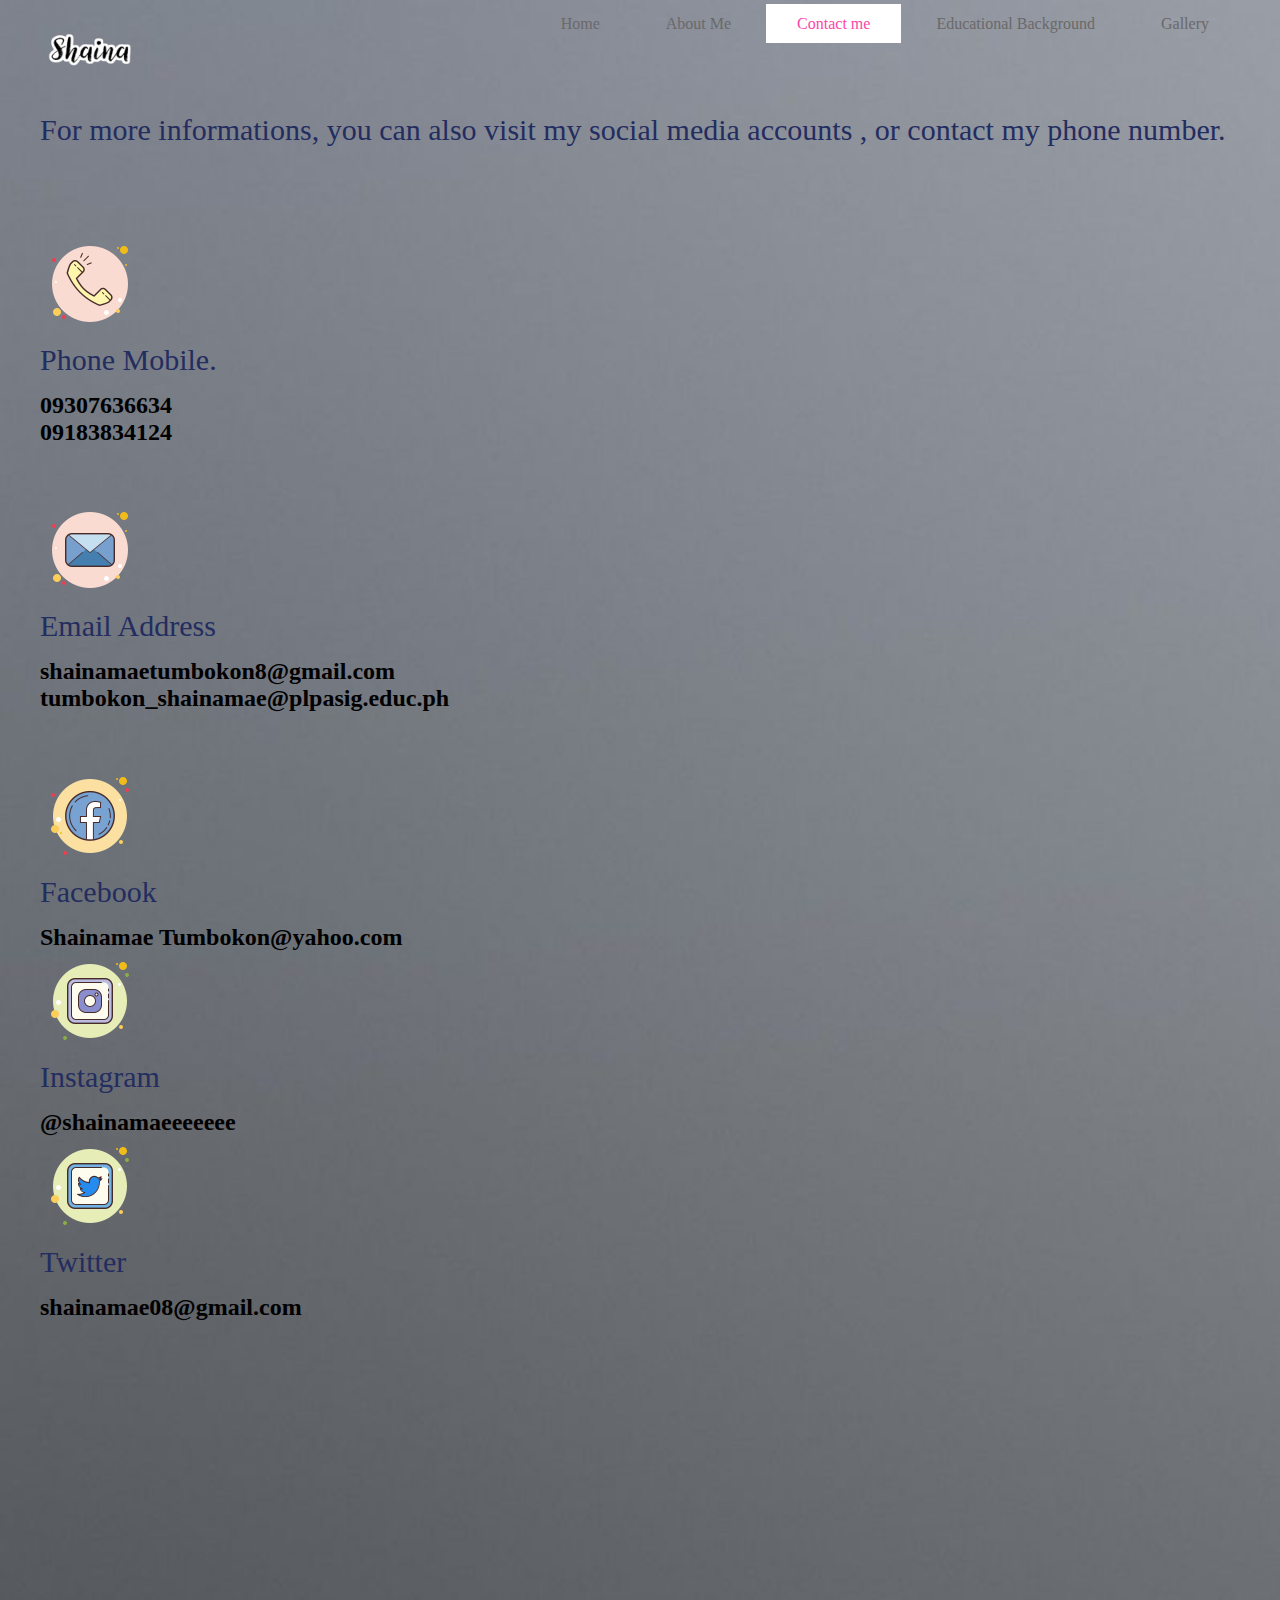
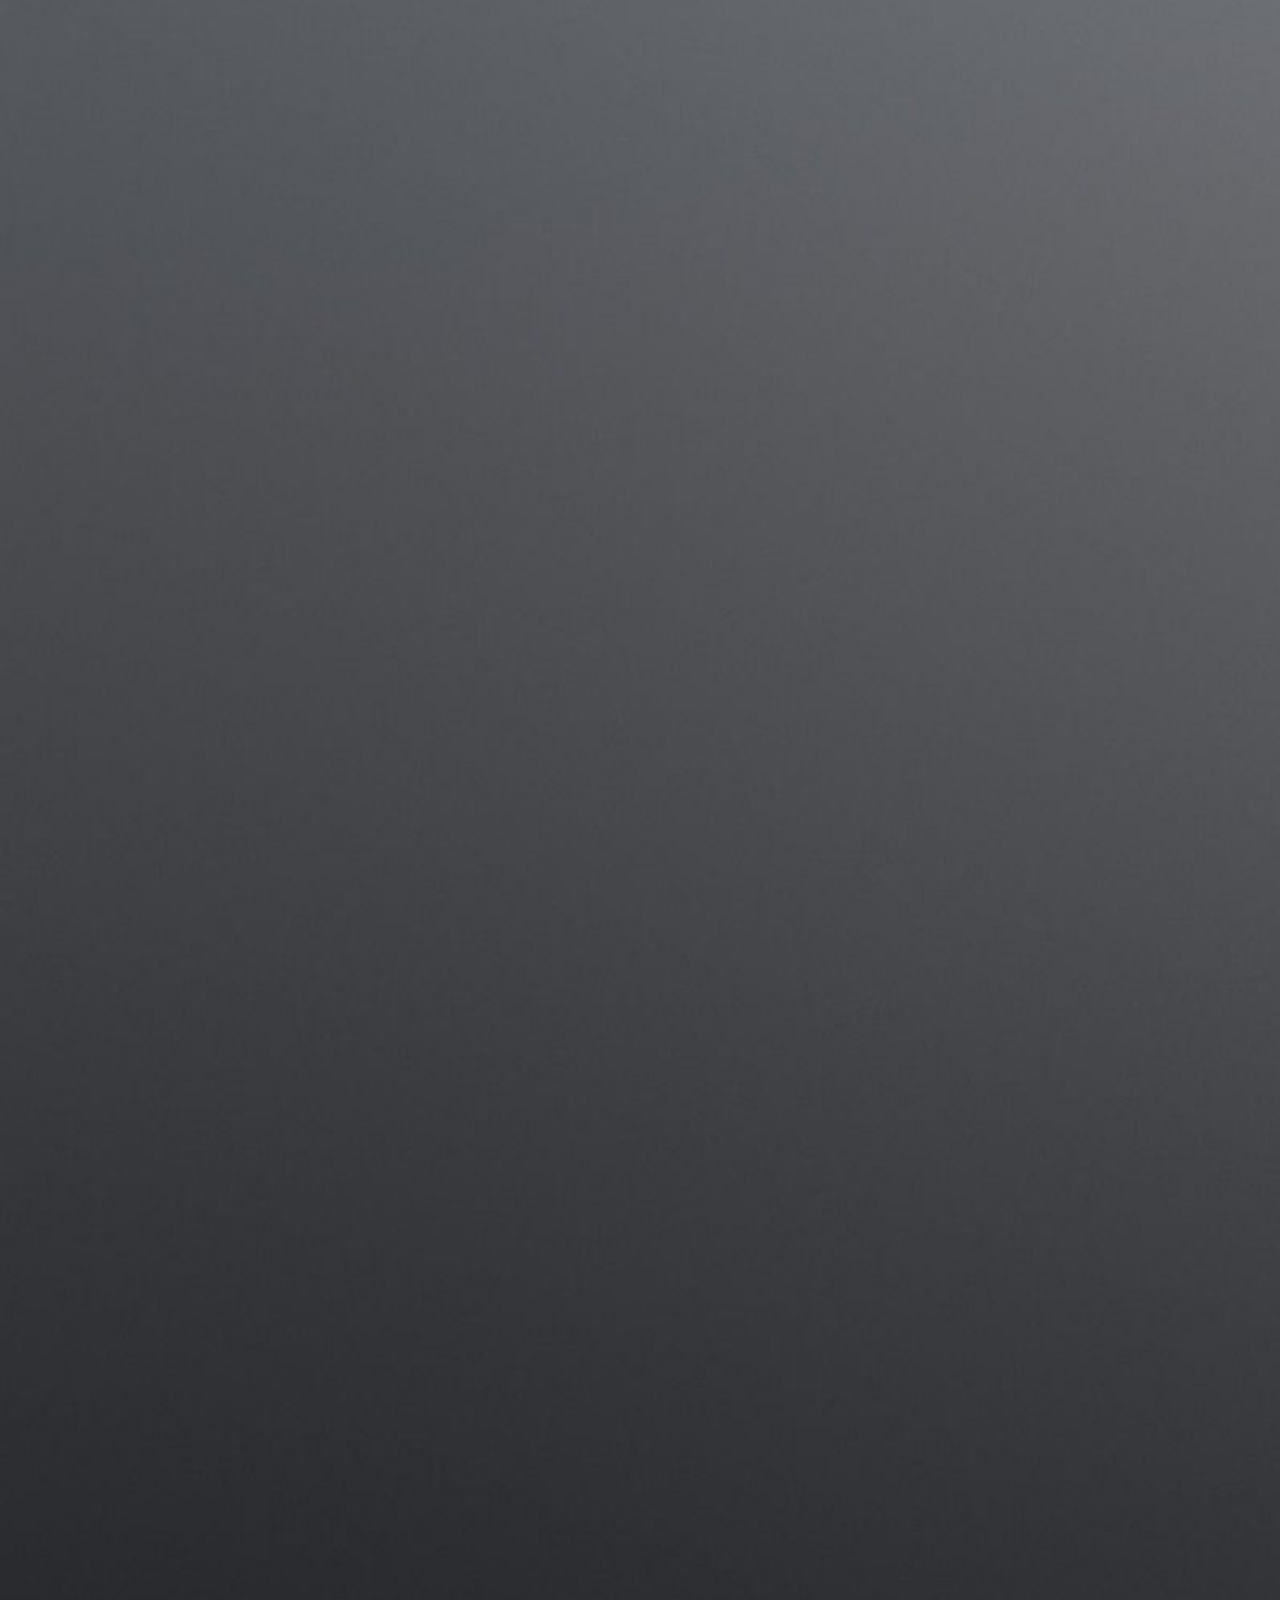
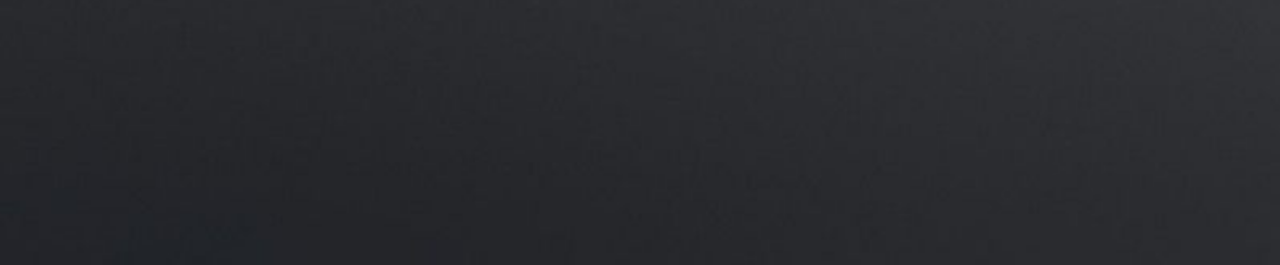
==== contact.html @ 8f3f02a6 "Add files via upload" ====
<!DOCTYPE html>
<html>
<head>
	<title>Shaina Mae </title>
	<link rel="stylesheet" type="text/css" href="style.css">
</head>
<body >
	<header>
		<div class="main">
			<div class="logo">
				<img src="images/logo.png">
			<ul>
				<li><a href="index.html">Home</a></li>
				<li><a href="aboutme.html">About Me</a></li>
                <li class="active"><a href="contact.html">Contact me</a></li>
                <li><a href="educational.html">Educational Background</a></li>
                <li><a href="Gallery.html">Gallery</a></li>
			</ul> 
			</div>
			<div class="contact">
                <div class="contact-items">
                    <div class="contact-item">
                        <br>
                        <br>
                        <br>
                        <br>
                        <br>
                        <br>
            <h1> For more informations, you can also visit my social media accounts , or contact my phone number.</h1><br>
           <br>
           <br>
           <br>
          </div>
           <div class="contact-item">
            <div class="icon"><img src="images/phone.png"></div>
            <div class="contact">
                <h1>Phone Mobile.</h1>
                <h2>09307636634</h2>
                <h2>09183834124</h2>
                <br>
                <br>
                <br>
            </div>
        </div>
        <div class="contact-item">
        <div class="icon"><img src="images/email.png"></div>
        <div class="email">
            <h1>Email Address</h1>
            <h2>shainamaetumbokon8@gmail.com</h2>
            <h2>tumbokon_shainamae@plpasig.educ.ph</h2>
            <br>
            <br>
            <br>
        </div>
        <div class="contact-item">
            <div class="icon"><img src="images/fb.png"></div>
            <div class="fb">
                <h1>Facebook</h1>
                <h2>Shainamae Tumbokon@yahoo.com </h2>
        </div>
        <div class="contact-item">
            <div class="icon"><img src="images/ig.png"> </div>
            <div class="ig">
                <h1>Instagram</h1>
                <h2>@shainamaeeeeeee</h2>
            </div>
        </div>
        <div class="contact-item">
            <div class="icon"><img src="images/twt.png"></div>
            <div class="twt">
                <h1>Twitter</h1>
                <h2>shainamae08@gmail.com</h2>
            </div>
	</header>
	
</body>
</html>
---- style.css ----
*{
	margin: 0;
	padding: 0;
	font-family: Century Gothic;
}
header{
    background-image: url(images/background.png.jpg);
	height: 385vh;
	background-size: cover;
	background-position: cover;
}
ul{
	float: right;
	list-style-type: none;
	margin-top: 15px;
}
ul li{
	display: inline-block;
}
ul li a{
	text-decoration: none;
	color: #696969;
	padding: 10px 30px;
	border: 1px solid transparent;
	transition: 0.6s ease;
	font-family: Bebas Neue;
}
ul li a:hover{
	background-color: #fff;
	color: #fc46aa;
}
ul li.active a{
	background-color: #fff;
	color: #fc46aa;
}
.logo img{
	float: left;
	width: 100x;
    height: 100px;
  
}
.main{
	max-width: 1200px;
	margin: auto;
}
.content{
	position: absolute;
	top: 50%;
	left: 50%;
}
.content h1{
	font-size: 60px;
	font-weight: 100;
	margin-top: 5px;
	margin-bottom: 15px;
	color: #fff;
	font-family: DK Lemon Yellow Sun;
}
.content p{
	font-size: 30px;
	color: #000000;
	font-family: Please write me a song;
}
.image{
	height: 90%;
	position: absolute;
	bottom: 0;
	left: 30px;
}
.aboutme{
	position: absolute;
	top: 50%;
	left: 60%;
}
.aboutme h1{
	font-size: 50px;
	font-weight: 100px;
	margin-top: 20x;
	margin-bottom: 15px;
	color: #232d60;
    font-family: DK Lemon Yellow Sun;
   
}
.aboutme p{
    font-size: 30px;
	font-weight: 100px;
	margin-top: 10x;
	margin-bottom: 10px;
	color: #000000;
    font-family: Please write me a song;
    
}
.images{
    float: left;
	width: 150px;
	height: auto;
}
}
.contact{
	position: absolute;
	top: 50%;
	left: 35%;
	transform: translate(-50%,-50%);
}
.contact h1{
	font-size: 30px;
	font-weight: 100;
	margin-top: 5px;
	margin-bottom: 15px;
	color: #232d60;
	font-family: DK Lemon Yellow Sun;
}
.contact p{
	font-size: 20px;
	color: #6a7199;
	font-family: Please write me a song;
}
.contact {
	top: 50%;
    left: 35%;
    margin-bottom: auto;
}
.Gallery{
    position: absolute;
	top: 70%;
	left: 35%;
	transform: translate(-50%,-50%);
}
.Gallery h1{
	font-size: 30px;
	font-weight: 100;
	margin-top: 5px;
	margin-bottom: 15px;
	color: #232d60;
	font-family: DK Lemon Yellow Sun;
}
.Gallery-item{
    inline-size: auto;
}
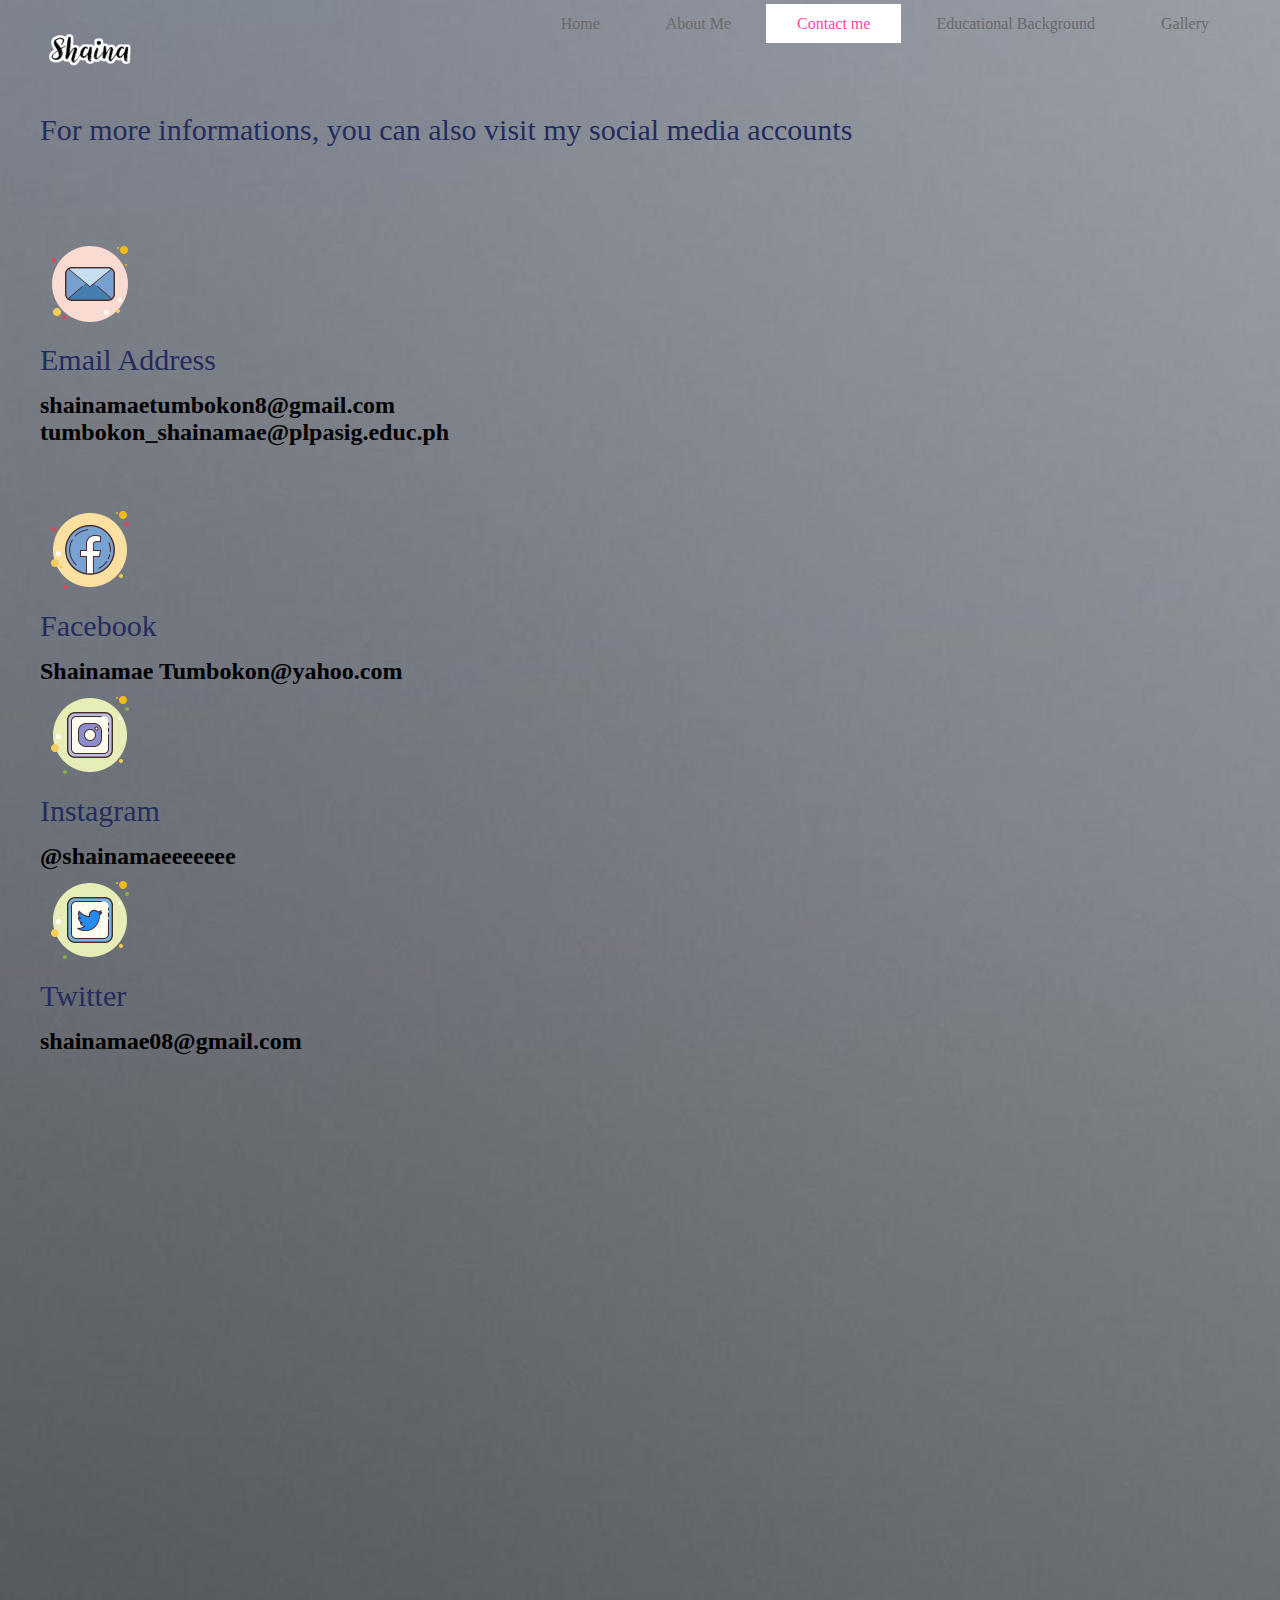
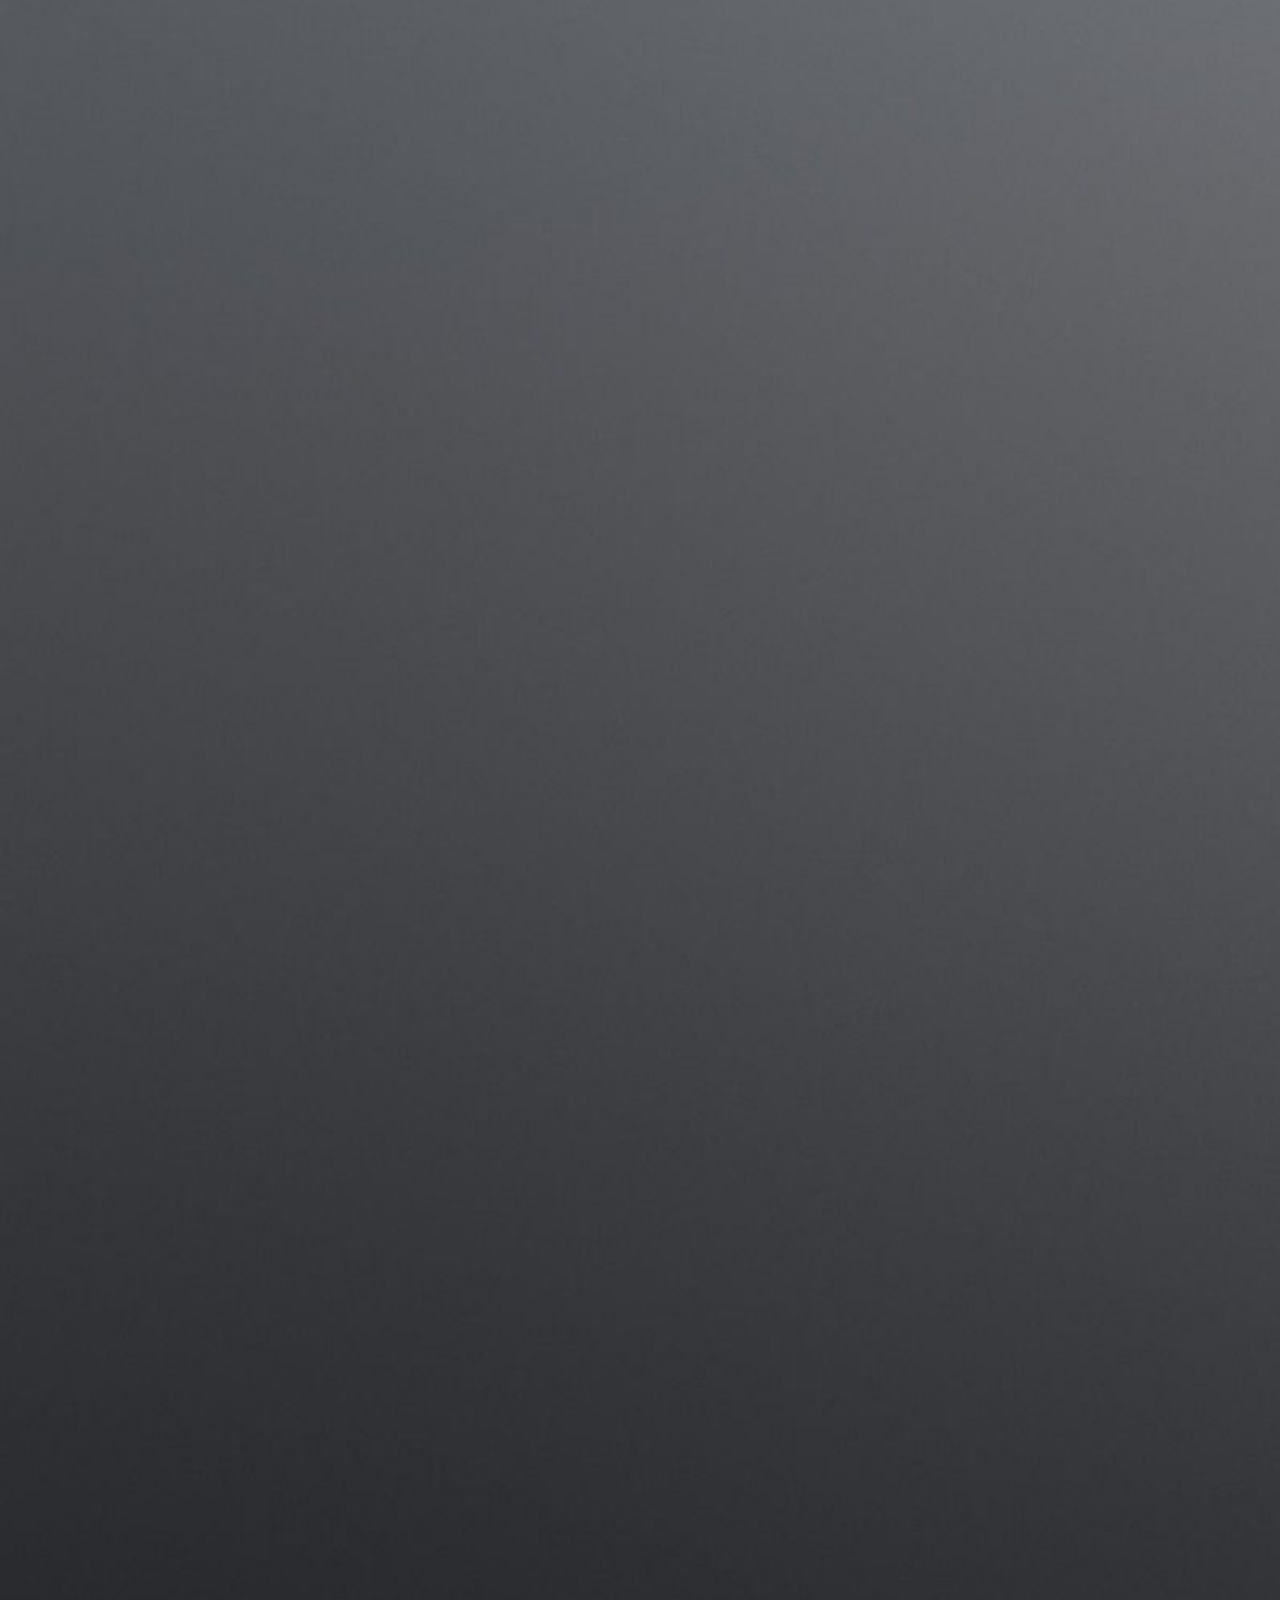
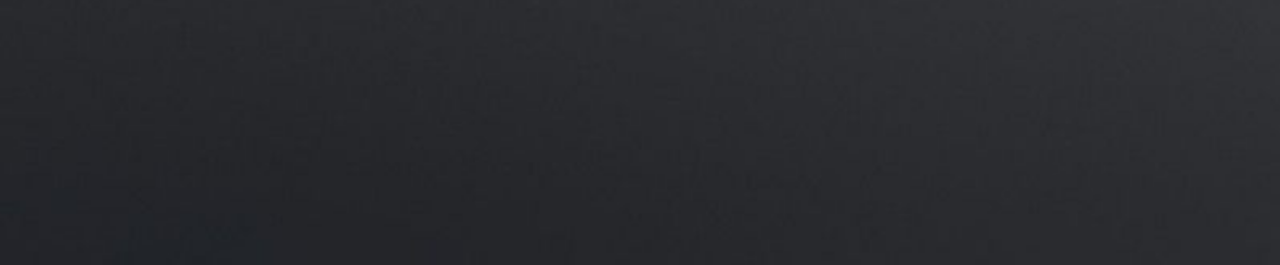
==== commit 28fe38d8: "Add files via upload" ====
--- a/contact.html
+++ b/contact.html
@@ -26,21 +26,11 @@
                         <br>
                         <br>
                         <br>
-            <h1> For more informations, you can also visit my social media accounts , or contact my phone number.</h1><br>
+            <h1> For more informations, you can also visit my social media accounts </h1><br>
            <br>
            <br>
            <br>
           </div>
-           <div class="contact-item">
-            <div class="icon"><img src="images/phone.png"></div>
-            <div class="contact">
-                <h1>Phone Mobile.</h1>
-                <h2>09307636634</h2>
-                <h2>09183834124</h2>
-                <br>
-                <br>
-                <br>
-            </div>
         </div>
         <div class="contact-item">
         <div class="icon"><img src="images/email.png"></div>
